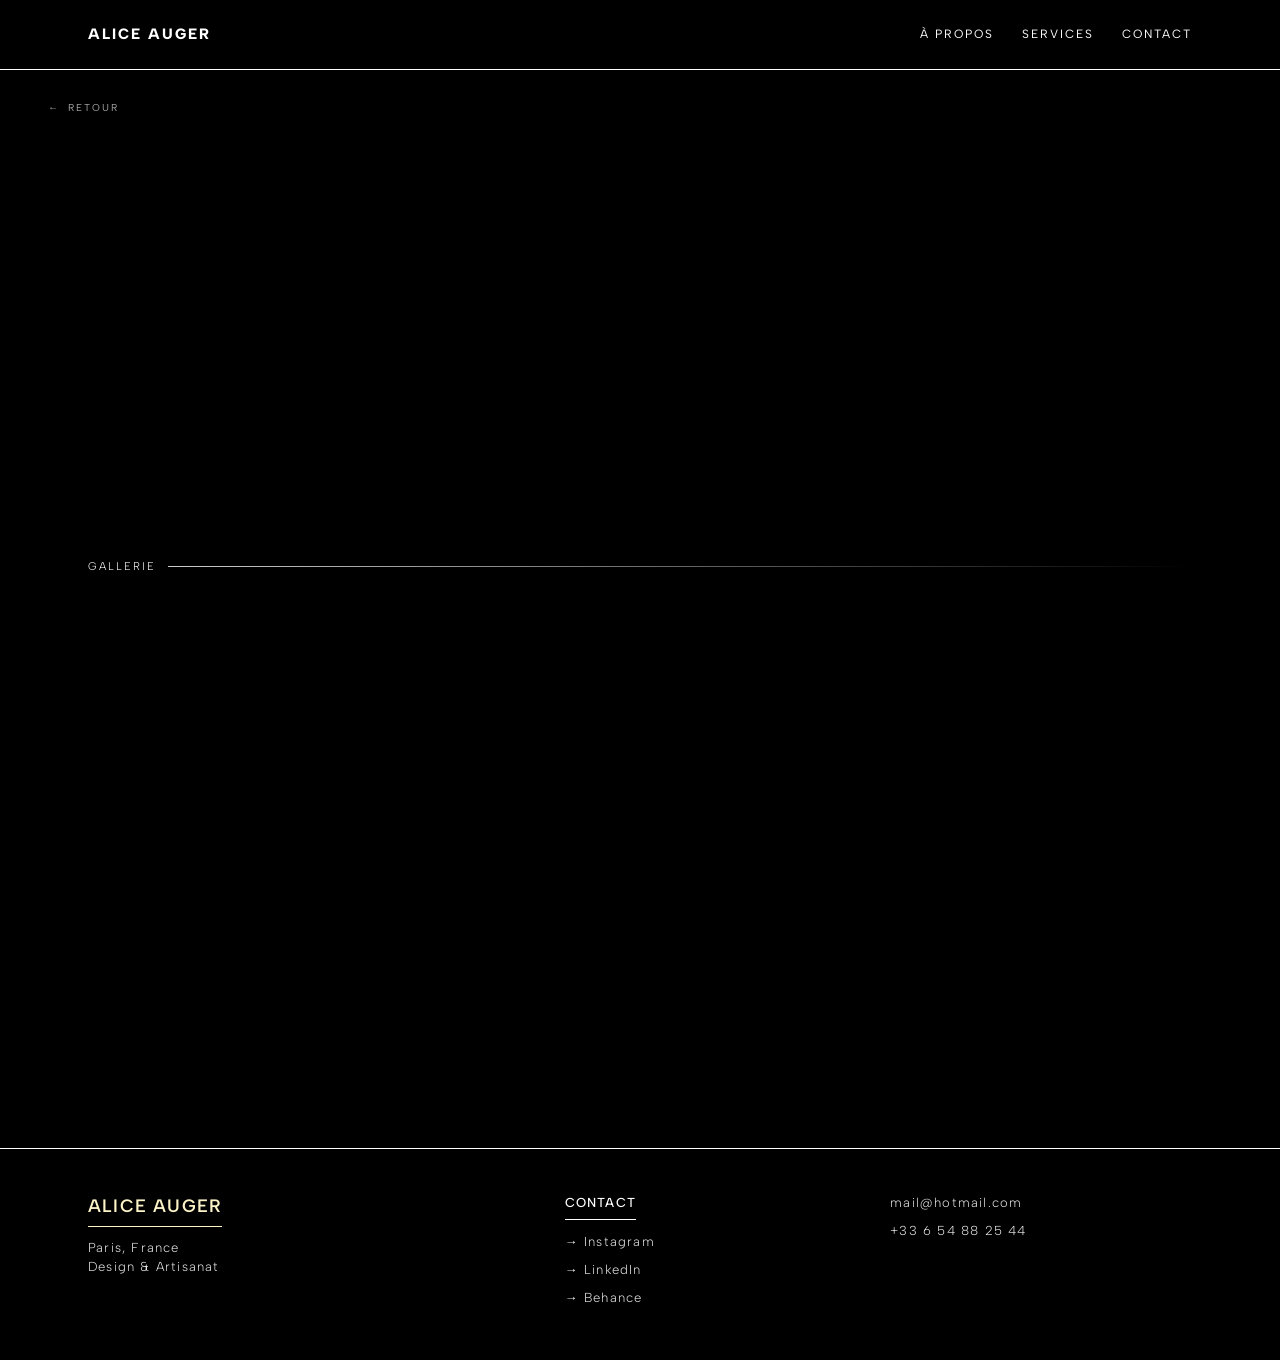
==== projets.html @ 3540645a "Add files via upload" ====
<!DOCTYPE html>
<html lang="fr">

<head>
    <meta charset="UTF-8">
    <meta name="viewport" content="width=device-width, initial-scale=1.0">
    <title>Projets | Alice Augerr</title>
    <link rel="stylesheet" href="css/style.css">
    <link rel="stylesheet" href="css/projets.css">



</head>

<body>
    <div class="progress-bar"></div>
    <header>
        <div class="logo">
            <div class="reveal-mask">
                <a href="index.html">
                    <div class="reveal-logo">ALICE AUGER</div>
                </a>
            </div>
        </div>

        <input type="checkbox" id="burger-check">
        <label for="burger-check" class="hamburger">
            <span class="bar"></span>
            <span class="bar"></span>
            <span class="bar"></span>
        </label>

        <nav>
                 <a href="apropos.html">À PROPOS</a>
            <a href="services.html">SERVICES</a>
            <a href="contact.html">CONTACT</a>
        </nav>
    </header>

    <main>
<a href="javascript:history.back()" id="back-button" class="back-btn">
    <span class="arrow">←</span> RETOUR
</a>
        <section class="hero project-hero">
            <div class="project-title-area">
                <div class="project-title">
                    <div class="reveal-mask">
                        <div class="category projet-category reveal-text">
                        </div>
                    </div>
                    <div class="reveal-mask">
                        <div class="project-name name-project reveal-text">

                        </div>
                    </div>
                </div>

                <div class="project-details reveal-mask reveal-right">

                </div>     <div class="description-text">
                <div class="reveal-mask">
                    <p class="reveal-text"></p>
                </div>
            </div> 
       
            </div>
              <div class="next-label">
                <span class="txt-label">GALLERIE</span>
                <div class="divider-line"></div>
            </div>
        </section>
        <section class="project-gallery">
            <div class="project-grid">

            </div>

        </section>

        <section class="project-footer-nav">
            <div class="category-index">
                <span class="explore-label">EXPLORER</span>
                <div class="index-links">
                    <a href="index.html?filter=all#portfolio">TOUS</a>
                    <a href="index.html?filter=graphisme#portfolio">GRAPHISME</a>
                    <a href="index.html?filter=artisanat#portfolio">ARTISANAT</a>
                </div>
            </div>

     <a href="#" class="next-project-link">
    <div class="next-content-wrapper">
        <div class="meta-container">
            <span class="meta-next">PROJET SUIVANT</span>
            <svg class="indicator-arrow-right" viewBox="0 0 24 24" width="14" height="14">
                <line x1="5" y1="12" x2="19" y2="12"></line>
                <polyline points="12 5 19 12 12 19"></polyline>
            </svg>
        </div>
        <h2 class="next-title">CHARGEMENT...</h2>
    </div>

    <div class="next-image-container">
        <img src="" alt="Next Preview" class="next-preview-img">
    </div>
</a>
        </section>
    </main>
    <footer>
        <div class="footer-wrap">
            <div class="f-col">
                <div class="f-logo">ALICE AUGER</div>
                <p class="f-sub">Paris, France<br>Design & Artisanat</p>
            </div>
            <div class="f-col ">
                <h1 class="f-title">CONTACT</h1>
                <a href="#">→ Instagram</a>
                <a href="#">→ LinkedIn</a>
                <a href="#">→ Behance</a>
            </div>
            <div class="f-col1">
                <p>mail@hotmail.com</p>
                <p>+33 6 54 88 25 44</p>

            </div>
        </div>
    </footer>
    <script src="js/data.js"></script>
    <script src="js/projet-manager.js"></script>
    <script src="js/script.js"></script>
</body>

</html>
---- css/style.css ----
/* ==========================================================================
   --------------- POLICES-------------
   ========================================================================== */
@font-face {
    font-family: 'Albert Sans';
    src: url('../font/AlbertSans-VariableFont_wght.ttf') format('truetype');
    font-weight: 100 900;
    font-style: normal;
    font-display: swap
}

@font-face {
    font-family: 'Albert Sans';
    src: url('../font/AlbertSans-Italic-VariableFont_wght.ttf') format('truetype');
    font-weight: 100 900;
    font-style: italic;
    font-display: swap
}

@font-face {
    font-family: 'Cormorant Garamond';
    src: url('../font/CormorantGaramond-VariableFont_wght.ttf') format('truetype');
    font-weight: 100 900;
    font-style: normal;
    font-display: swap
}

@font-face {
    font-family: 'Cormorant Garamond';
    src: url('../font/CormorantGaramond-Italic-VariableFont_wght.ttf') format('truetype');
    font-weight: 100 900;
    font-style: italic;
    font-display: swap
}

/* ==========================================================================
   --------------- VARIABLES ------------- 
   ========================================================================== */
:root {
    --bg-color: #0a0a0a;
    --black: #000000;
    --white: #FFFFFF;
    --text-color: #FCF4C7;
    --hover-color: #868686;
    --border-color: rgba(255, 255, 255, 1);

    --line: linear-gradient(to right, rgba(255, 255, 255, 0.8), transparent);
    --line1: linear-gradient(to left, rgba(0, 0, 0, 0.8), transparent);
    --line2: linear-gradient(to bottom, rgba(255, 255, 255, 0.8), transparent);

    --font-serif: 'Cormorant Garamond';
    --font-sans: 'Albert Sans';

    --pad-sm: 22px;
    --pad-md: 48px;
    --pad-lg: 88px;
    --container: 1200px;

    --fs-h1: clamp(2.4rem, 7vw, 5.6rem);
    --fs-h2: clamp(1.05rem, 1.6vw, 1.25rem);
    --fs-body: clamp(0.95rem, 0.9vw, 1.05rem);
    --fs-meta: clamp(0.75rem, 0.7vw, 0.9rem);
    --proj-h1: clamp(3rem, 6vw, 4.6rem);
    --proj-meta: clamp(0.6rem, 1vw, 0.8rem);
}

/* ==========================================================================
   --------------- STRUCTURE (BASE MOBILE-FIRST) ------------- 
   ========================================================================== */
* {
    margin: 0;
    padding: 0;
    box-sizing: border-box;
}

html {
    scroll-behavior: smooth;
    -webkit-text-size-adjust: 100%;

}

body {
    background-color: var(--black);
    color: var(--white);
    font-family: var(--font-sans);
    font-size: var(--fs-body);
    line-height: 1.55;
    overflow-x: hidden;
}

a,
button {
    text-decoration: none;
    background: none;
    border: none;
    color: inherit;
    font: inherit;
}

img,
picture,
video {
    display: block;
    max-width: 100%;
}

.progress-bar {
    position: fixed;
    top: 70px;
    left: 0;
    width: 0%;
    height: 4px;
    background-color: var(--text-color);
    opacity: 0.9;
    z-index: 9999;
}

.container {
    max-width: var(--container);
    margin-inline: auto;
}

.page-pad {
    padding-inline: var(--pad-sm);
}

@media (min-width: 768px) {
    .page-pad {
        padding-inline: var(--pad-md);
    }
}

@media (min-width: 1280px) {
    .page-pad {
        padding-inline: var(--pad-lg);
    }
}

/* ==========================================================================
   --------------- 0. SECTION HEADER (MOBILE-FIRST) ------------- 
   ========================================================================== */
header {
    position: fixed;
    top: 0;
    width: 100%;
    height: 70px;
    padding: 0 var(--pad-sm);
    display: flex;
    justify-content: space-between;
    align-items: center;
    border-bottom: 1px solid white;
    z-index: 1000;
    background: var(--black);
}

.logo {
    font-weight: 800;
    font-size: 15px;
    letter-spacing: 2px;
}

.reveal-logo {
    display: inline-block;
    opacity: 0;
    transform: translateY(-8px);

    animation: revealLogo 1s cubic-bezier(0.25, 1, 0.5, 1) forwards;
    animation-delay: 0.2s;

    will-change: transform, opacity;
}

@keyframes revealLogo {
    from {
        opacity: 0;
        transform: translateY(-8px);
    }

    to {
        opacity: 1;
        transform: translateY(0);
    }
}

/* Style de base de la Navigation : Écran Mobile */
header nav {
    position: fixed;
    top: 0;
    left: 0;
    width: 100%;
    height: 70px;
    background: var(--black);

    display: flex;
    align-items: center;
    justify-content: flex-end;

    padding-right: 70px;
    gap: 20px;

    clip-path: ellipse(0% 150% at 100% 50%);
    overflow: hidden;

    transition: clip-path 0.8s cubic-bezier(0.65, 0, 0.35, 1);

    z-index: 1050;
    pointer-events: none;
}

header nav a {
    color: var(--white);
    text-decoration: none;
    font-size: 10px;
    letter-spacing: 1px;
    font-weight: 400;
    margin-left: 0;
    padding-right: 10px;
    display: inline-block;
    opacity: 0;
    will-change: transform, opacity;
    transform: translateY(-8px);
    animation: revealNAV 1s cubic-bezier(0.25, 1, 0.5, 1) forwards;
    animation-delay: 0.2s;
}

header nav a:nth-child(1) {
    animation-delay: 0.4s;
}

header nav a:nth-child(2) {
    animation-delay: 0.5s;
}

header nav a:nth-child(3) {
    animation-delay: 0.6s;
}

@keyframes revealNAV {
    from {
        opacity: 0;
        transform: translateY(-8px);
    }

    to {
        opacity: 1;
        transform: translateY(0);
    }
}

nav a:hover {
    color: var(--text-color);
    font-weight: 600;
}

/* Menu Burger Mobile obligatoire */
#burger-check,
.hamburger {
    display: none;
}

.hamburger {
    display: flex;
    flex-direction: column;
    justify-content: space-between;
    width: 24px;
    height: 13px;
    cursor: pointer;
    z-index: 1100;
    position: relative;
}

.bar {
    width: 100%;
    height: 1px;
    background-color: var(--white);
    transition: all 0.4s ease;
}

#burger-check:checked~nav {
    clip-path: ellipse(150% 150% at 100% 50%);
    pointer-events: auto;
}

#burger-check:checked~.hamburger .bar:nth-child(1) {
    transform: translateY(8px) rotate(45deg);
}

#burger-check:checked~.hamburger .bar:nth-child(2) {
    opacity: 0;
}

#burger-check:checked~.hamburger .bar:nth-child(3) {
    transform: translateY(-9px) rotate(-45deg);
}

/* --- ADAPTATION DESKTOP POUR LE HEADER --- */
@media (min-width: 768px) {
    header {
        padding: 0 var(--pad-md);
    }

    .hamburger,
    #burger-check {
        display: none !important;
    }

    header nav {
        position: static;
        width: auto;
        height: auto;
        background: transparent;
        display: flex;
        padding-right: 0;
        gap: 0;
        clip-path: none;
        pointer-events: auto;
    }

    header nav a {
        font-size: 12px;
        margin-left: 28px;
        letter-spacing: 2px;
        padding-right: 0;
        transform: none;

    }
}

@media (min-width: 1024px) {
    nav a {
        margin-left: 45px;
    }
}

@media (min-width: 1280px) {
    header {
        padding: 0 var(--pad-lg);
    }
}

/* ==========================================================================
   --------------- 1. SECTION HERO ------------- 
   ========================================================================== */
.reveal-mask {
    overflow: hidden;
    display: block;
}

.reveal-text {
    display: inline-block;
    opacity: 0;
    transform: translateX(44px);
    animation: revealUp 1.9s cubic-bezier(0.25, 1, 0.5, 1) forwards;
    will-change: transform, opacity;
}

@keyframes revealUp {
    0% {
        opacity: 0;
        transform: translateX(44px);
    }

    100% {
        opacity: 1;
        transform: translateX(0);
    }
}


.hero {
    padding: 120px var(--pad-sm) 48px;
}


h1.hero-title .reveal-text {
    font-family: var(--font-sans);
    font-size: var(--fs-h1);
    line-height: 0.95;
    letter-spacing: -0.02em;
    font-weight: 600;
    text-transform: uppercase;
    color: var(--text-color);
    font-style: normal;
}

.hero-title span {
    font-family: var(--font-serif);
    font-style: italic;
}

.hero-details {
    display: grid;
    grid-template-columns: 1fr;
    gap: 32px;
    margin-top: 72px;
    margin-bottom: 72px;
}

.hero-col-right {
    position: relative;
}

.hero-col-right p {
    position: relative;
    padding-left: 16px;
    width: 100%;
    font-size: var(--fs-h2);
    letter-spacing: 0.02em;
    color: rgba(255, 255, 255, 0.8);
    font-style: italic;
    font-weight: 400;
    line-height: 1.55;
    letter-spacing: 0, 2px;
    font-family: var(--font-serif);
    margin-bottom: 0;
}

.divider-line {
    width: 0;
    height: 1px;
    background: var(--line);

    animation: extendLine 1.8s cubic-bezier(0.25, 1, 0.5, 1) forwards;
    animation-delay: 0.15s;

    will-change: width;
}

@keyframes extendLine {
    to {
        width: 100%;
    }
}

.divider-line2 {
    content: "";
    position: absolute;
    left: 0;
    top: 0;

    width: 1px;
    height: 0;

    background: var(--line2);

    animation: extendVertical 1.8s cubic-bezier(0.25, 1, 0.5, 1) forwards;
    animation-delay: 0.3s;

    will-change: height;

    z-index: 5;
}

@keyframes extendVertical {
    to {
        height: 100%;
    }
}

.next-label {
    display: flex;
    align-items: center;
    gap: 12px;
}

.txt-label {
    font-family: var(--font-sans);
    font-size: clamp(0.6rem, 1.2vw, 0.7rem);
    font-weight: 300;
    letter-spacing: 2px;
    color: var(--white);
    white-space: nowrap;
    text-transform: uppercase;
}

/* --- ADAPTATION DESKTOP POUR HERO --- */
@media (min-width: 768px) {
    .hero {
        padding: 140px var(--pad-md) 60px;
    }

    .hero-details {
        grid-template-columns: 1.2fr 0.8fr;
        margin-top: 96px;
        margin-bottom: 96px;
    }
}

@media (min-width: 1280px) {
    .hero {
        padding: 160px var(--pad-lg) 72px;
    }

    .hero-details {
        margin-top: 120px;
        margin-bottom: 120px;
    }
}

/* ==========================================================================
   --------------- 2. SECTION GALLERY ------------- 
   ========================================================================== */
.gallery {
    padding: 0 var(--pad-sm);
    margin-bottom: 120px;
    max-width: 1600px;
    margin-inline: auto;
}

.filter-nav {
    opacity: 0;
    transform: translateY(10px);

    transition:
        opacity 0.8s cubic-bezier(0.25, 1, 0.5, 1),
        transform 0.8s cubic-bezier(0.25, 1, 0.5, 1);
    margin-bottom: 32px;
    display: flex;
    flex-wrap: wrap;
    gap: 24px;
}

.filter-nav.is-visible {
    opacity: 1;
    transform: translateY(0);
}

.filter-btn {
    color: var(--white);
    font-family: var(--font-sans);
    font-size: 12px;
    opacity: 0.55;
    transition: 0.2s;
    cursor: pointer;
    text-transform: uppercase;
    letter-spacing: 2px;
}

.filter-btn:hover {
    opacity: 1;
    color: var(--text-color);
}

.filter-btn.active {
    opacity: 1;
    border-bottom: 1px solid var(--text-color);
    color: var(--text-color);
    padding-bottom: 2px;
}

.grid-layout {
    display: block; /* Supprime le grid-template qui bloquait tout */
    column-count: 1; /* 1 colonne par défaut sur mobile */
    column-gap: 20px; /* Espace horizontal entre vos colonnes */
    width: 100%;
}

.grid-item {
    position: relative;
    overflow: hidden;
    width: 100%;
    cursor: pointer;
    break-inside: avoid;
    opacity: 0;
    transform: translateY(12px);
margin-bottom: 20px; /* Espace vertical entre les cartes projets */
    transition:
        opacity 0.9s cubic-bezier(0.25, 1, 0.5, 1),
        transform 0.9s cubic-bezier(0.25, 1, 0.5, 1);
    display: block;

}
/* Par défaut sur mobile, on peut garder un aspect assez homogène pour la lisibilité */
.grid-item.tall img {
    aspect-ratio: 4 / 5;
}
.grid-item.portrait img {
    aspect-ratio: 4 / 5;
}
.grid-item.square img {
    aspect-ratio: 1 / 1;
}
.grid-item.wide img {
    aspect-ratio: 16 / 10; /* Un peu plus horizontal */
}

.grid-item img {
width: 100%;
    height: 100%; /* Important : pour remplir le container du ratio */
    object-fit: cover; /* Recadre proprement sans déformer l'image */
    display: block;
    transition: transform 0.8s cubic-bezier(0.22, 1, 0.36, 1),
        filter 0.8s cubic-bezier(0.22, 1, 0.36, 1);
}

.grid-item a {
    display: block;
    width: 100%;
    height: auto;

}

/* --- ADAPTATION DESKTOP POUR LA GALERIE --- */
@media (min-width: 768px) {
    .gallery {
        padding: 0 var(--pad-lg);
    }

    /* On utilise un système à deux colonnes équilibrées au lieu de l'auto-fit instable */
    .grid-layout {
        column-count: 2;
        /* Passage automatique à 2 colonnes asymétriques */
        gap: 17px;
    }

.grid-item {
        margin-bottom: 17px; /* Aligne l'espace vertical avec le column-gap */
    }

/* Format ultra élancé (comme les visuels de votre page projet) */
    .grid-item.tall img {
        aspect-ratio: 6 / 9; 
    }

    /* Portrait classique et élégant */
    .grid-item.portrait img {
        aspect-ratio: 4 / 5;
    }

    /* Bloc carré stable */
    .grid-item.square img {
        aspect-ratio: 1 / 1;
    }

    /* Bloc panoramique horizontal qui va forcer le projet suivant à remonter très haut */
    .grid-item.wide img {
        aspect-ratio:4 / 3;
    }
}

@media (min-width: 1024px) {
    .grid-layout {
        column-gap: 20px;
    }

    .grid-item {
        margin-bottom: 20px;
    }

    .gallery {
        padding: 0 var(--pad-lg);
    }

}

@media (min-width: 1280px) {}

.grid-item.is-visible {
    opacity: 1 !important;
    transform: translateY(0) !important;
    pointer-events: auto;
}

.grid-item.filtering-out {
    display: none !important;
}

.grid-item.hidden {
    display: none;
}

.grid-item:nth-child(1) {
    transition-delay: 0.1s;
}

.grid-item:nth-child(2) {
    transition-delay: 0.15s;
}

.grid-item:nth-child(3) {
    transition-delay: 0.2s;
}

/* ==========================================================================
   PERFECTIONNEMENT DE L'OVERLAY DE LA GALERIE D'ACCUEIL
   ========================================================================== */
.item-overlay {
    position: absolute;
    inset: 0;
    opacity: 0;
    /* Caché par défaut */
    background: radial-gradient(ellipse at center, rgba(0, 0, 0, 0) 50%, rgba(0, 0, 0, 0.6) 100%);
    display: flex;
    flex-direction: column;
    justify-content: space-between;
    padding: 30px;
    /* Transition pour l'apparition en fondu */
    transition: opacity 0.5s ease;
    z-index: 2;
}

.divider-line3 {
    background: var(--line);
    width: 24px;
    height: 1px;
}

.category {
    font-size: 10px;
    font-family: var(--font-sans);
    letter-spacing: 1px;
    font-weight: 520;
    text-transform: uppercase;
    display: flex;
    align-items: center;
    gap: 8px;
color: var(--white);}

.project-name {
    font-family: var(--font-sans);
    font-size: clamp(1.2rem, 2vw, 1.8rem);
    font-weight: 590;
    text-transform: uppercase;
    letter-spacing: 1px;
    color: var(--white);
    margin-bottom: 4px;
}

.project-date {
    font-family: var(--font-sans); /* Passage en Sans-Serif pour le mobile */
    font-style: italic;
    font-weight: 300;
    font-size: 10px; /* Légèrement réhaussé pour le mobile */
    letter-spacing: 1.5px;
    text-transform: uppercase; /* Donne un côté plus propre et moderne */
    color: rgba(255, 255, 255, 0.637); /* Un blanc semi-transparent beaucoup plus lumineux que le gris actuel */
    display: block;
    margin-top: 2px;
}

/* Effets au survol exclusifs aux ordinateurs */
@media (hover: hover) and (min-width: 1025px) {
    .grid-item img {
        transition: transform 0.8s cubic-bezier(0.25, 1, 0.5, 1), filter 0.8s ease;
    }

    .grid-item:hover img {
        transform: scale(1.03);
    }

    .grid-item:hover .item-overlay {
        opacity: 1;
    }
}

/* Sécurité et lisibilité automatique pour les écrans tactiles & mobiles */
@media (max-width: 1024px), (hover: none) {
    .item-overlay {
        opacity: 1; /* Reste visible en permanence sur smartphone pour éviter de perdre l'info */
        background: linear-gradient(to top, rgba(0, 0, 0, 0.8) 0%, rgba(0, 0, 0, 0) 70%);
        padding: 20px;
    }
    .project-name {
        font-size: 1.1rem;
    }
}

/* ==========================================================================
   --------------- 3. SECTION FOOTER ------------- 
   ========================================================================== */
footer {
    border-top: 1px solid white;
    padding: 16px var(--pad-sm);
}

.footer-wrap {
    display: grid;
    grid-template-columns: 1fr;
    gap: 24px;
    padding: 20px 0;
    letter-spacing: 1.2px;
}

.f-logo {
    font-size: 18px;
    font-weight: 600;
    margin-bottom: 12px;
    width: fit-content;
    color: var(--text-color);
    border-bottom: 1px solid var(--text-color);
    padding-bottom: 6px;
}

.f-col a {
    color: white;
    text-decoration: none;
    transition: 0.3s;
}

.f-col1 {
    margin-top: 0;
    margin-bottom: 0;
}

.f-sub {
    line-height: 1.4;
}

.f-title {
    font-size: 13px;
    font-weight: 500;
    margin-bottom: 12px;
    width: fit-content;
    color: var(--white);
    border-bottom: 1px solid var(--white);
    padding-bottom: 6px;
}

.footer-wrap a,
.footer-wrap p {
    color: var(--white);
    text-decoration: none;
    font-size: 13px;
    margin-bottom: 8px;
    display: block;
    font-weight: 300;
    opacity: 0.9;
}

/* --- ADAPTATION DESKTOP POUR LE FOOTER --- */
@media (min-width: 768px) {
    footer {
        padding: 20px var(--pad-md);
    }

    .footer-wrap {
        grid-template-columns: 1.5fr 1fr 1fr;
    }
}

@media (min-width: 1280px) {
    footer {
        padding: 24px var(--pad-lg);
    }
}

@media (hover: hover) {
    .f-col a:hover {
        opacity: 0.7;
        transform: translateX(2px);
    }
}

/* ==========================================================================
   --------------- LOGIQUE TAXTILE / NO-HOVER ------------- 
   ========================================================================== */
@media (hover: none) {

    .grid-item:hover img,
    .project-item:hover img {
        transform: none !important;
        opacity: 1 !important;
        filter: none !important;
    }

    .grid-item .item-overlay {
        opacity: 1 !important;
    }

    .next-project-link:hover .next-image-container {
        transform: translate(-50%, -50%) translateX(0) !important;
        opacity: 1 !important;
    }
}
---- css/projets.css ----
/* ==========================================================================
   PROJET-PAGE.CSS — VERSION MOBILE-FIRST
   Cohérent avec styles.css
   ========================================================================== */

/* ==========================================================================
   1. SECTION HERO PROJET
   ========================================================================== */

.project-hero {
    padding: 120px var(--pad-sm) 48px;
}

.project-title-area {
    display: block;
    /* Mobile : tout empilé verticalement */
    width: 100%;
}

.name-project {
    font-family: var(--font-sans);
    font-size: clamp(2rem, 10vw, 5rem);
    line-height: 0.9;
    letter-spacing: 0.01em;
    font-weight: 600;
    text-transform: uppercase;
    color: var(--text-color);
    margin-bottom: 1.5rem;
    white-space: pre-line;
}

.project-details {
    display: flex;
    flex-direction: column;
    gap: 8px;
    padding-left: 0;
    margin-top: 24px;
}

.reveal-right {
    opacity: 0;
    transform: translateX(100px);
    transition: opacity 1.5s cubic-bezier(0.16, 1, 0.3, 1),
        transform 1.5s cubic-bezier(0.16, 1, 0.3, 1);
    transition-delay: 0.2s;
    /* Délai léger pour laisser le titre apparaître avant */
}

/* État activé par le JS au scroll */
.reveal-right.is-visible {
    opacity: 1;
    transform: translateX(0);
}


.meta-label {
    font-family: var(--font-sans);
    font-size: var(--fs-meta);
    color: #666;
    font-weight: 600;
    text-transform: uppercase;
    letter-spacing: 2px;
}

.meta-value {
    font-family: var(--font-sans);
    font-weight: 300;
    font-size: clamp(0.7rem, 2vw, 0.95rem);
    text-transform: uppercase;
    letter-spacing: 1px;
    margin-bottom: 20px;
}

.description-text {
    width: 80%;
    font-family: var(--font-serif);
    font-style: italic;
    font-size: var(--fs-h2);
    letter-spacing: 1px;
    line-height: 1.40;
    margin-top: 32px;
    margin-bottom: 48px;

}

.description-text p {
    white-space: pre-line;
    font-weight: 350;
    letter-spacing: 1px;
}

/* ==========================================================================
   2. SECTION GALLERY PROJET
   ========================================================================== */



.project-grid {
    padding: 0 var(--pad-sm);
    display: flex;
    flex-direction: column;
    /* Mobile : une seule colonne */
    gap: 12px;
    width: 100%;


}

.project-item {
    width: 100%;
    overflow: hidden;
    background: #121212;
    position: relative;
}

.project-item img,
.project-item video {
    width: 100%;
    height: 100%;
    object-fit: cover;
    display: block;
}

/* Ratios adaptés au mobile */
.project-item.story,
.project-item.portrait,
.project-item.tall {
    aspect-ratio: 4 / 5;
}

.project-item.square {
    aspect-ratio: 1 / 1;
}

.project-item.landscape {
    aspect-ratio: auto;

}


/* Animation reveal */
.project-grid .reveal-mask {
    opacity: 0;
    transform: translateY(40px);
    transition: all 1s cubic-bezier(0.16, 1, 0.3, 1);
}

.project-grid .reveal-mask.is-visible {
    opacity: 1;
    transform: translateY(0);
}

/* ==========================================================================
   3. BOUTON RETOUR
   ========================================================================== */

.back-btn {
    position: absolute;
    top: 90px;
    left: var(--pad-sm);
    z-index: 100;
    text-decoration: none;
    font-family: var(--font-sans);
    font-size: 10px;
    letter-spacing: 2px;
    color: #a7a6a6;
    display: flex;
    align-items: center;
    gap: 8px;
    transition: opacity 0.3s ease, transform 0.3s ease;
}

/* ==========================================================================
   4. NAVIGATION FIN DE PAGE
   ========================================================================== */

.project-footer-nav {
    padding: 10px var(--pad-sm);
    border-top: 1px solid rgba(255, 255, 255, 0.3);
    margin-top: 48px;
    opacity: 0;
    transform: translateY(40px);
    transition: all 1s cubic-bezier(0.16, 1, 0.3, 1);
}

.project-footer-nav.is-visible {
    opacity: 1;
    transform: translateY(0);
}

.category-index {
    display: flex;
    justify-content: flex-end;
    /* Mobile : liens alignés à droite */
    align-items: center;
    padding: 20px 0;
    width: 100%;
}

.explore-label {
    display: none;
    /* Caché sur mobile */
}

.index-links {
    display: flex;
    gap: 20px;
}

.index-links a {
    color: var(--white);
    font-family: var(--font-sans);
    font-size: 10px;
    letter-spacing: 1px;
    opacity: 0.4;
    font-weight: 400;
    text-transform: uppercase;
    transition: 0.3s;
}

.index-links a:hover {
    color: var(--text-color);
    opacity: 1;
}

.index-links a.active {
    opacity: 1;
    border-bottom: 1px solid var(--text-color);
    color: var(--text-color);
    padding-bottom: 2px;
}

/* ==========================================================================
   5. LIEN PROJET SUIVANT — CENTRAGE INTÉGRAL SÉCURISÉ (Option 2 Silhouette)
   ========================================================================== */

.next-project-link {
    display: flex !important;
    align-items: center !important;
    justify-content: center !important; /* Force le centrage horizontal du texte */
    position: relative !important;
    width: 100% !important;
height: auto !important; /* Laisse le padding gérer la hauteur */
    padding: 60px 0 !important; /* Crée l'espace entre le contenu et les lignes haute/basse */
    margin: 40px auto  !important;
    cursor: pointer !important;
    overflow: hidden !important;
    text-decoration: none !important;
    border-top: 1px solid rgba(255, 255, 255, 0.08) !important;
    border-bottom: 1px solid rgba(255, 255, 255, 0.08) !important;
    background: #000000 !important;
    
    /* Animation d'apparition fluide au scroll */
    opacity: 0;
    transform: translateY(40px);
    transition: border-color 1.2s cubic-bezier(0.25, 1, 0.5, 1),
                opacity 1.2s cubic-bezier(0.16, 1, 0.3, 1),
                transform 1.2s cubic-bezier(0.16, 1, 0.3, 1);
}

.next-project-link.is-visible {
    opacity: 1;
    transform: translateY(0);
}

/* Conteneur de texte : Flexbox centré au milieu de la boîte */
.next-content-wrapper {
    position: relative !important;
    top: auto !important;
    left: auto !important;
    transform: none !important; 
    z-index: 10 !important;
    text-align: center !important;
    pointer-events: none !important;
    display: flex !important;
    flex-direction: column !important;
    align-items: center !important;
    justify-content: center !important;
    width: auto !important;
}

/* Zone supérieure avec l'étiquette et la flèche */
.meta-container {
    display: flex !important;
    align-items: center !important;
    justify-content: center !important;
    gap: 0px; 
    height: 14px !important;
    margin-bottom: 14px !important;
    transition: gap 0.8s cubic-bezier(0.25, 1, 0.5, 1) !important;
}

.meta-next {
    font-family: var(--font-sans) !important;
    font-size: 9px !important;
    letter-spacing: 5px !important;
    color: #666 !important;
    text-transform: uppercase !important;
    line-height: 14px !important;
    margin-bottom: 0 !important;
    transition: color 0.8s cubic-bezier(0.25, 1, 0.5, 1) !important;
}

/* La flèche fine en SVG */
.indicator-arrow-right {
    stroke: #666 !important;
    fill: none !important;
    stroke-width: 1.2 !important;
    transform: translateX(-6px) !important;
    opacity: 0 !important;
    transition: transform 0.8s cubic-bezier(0.25, 1, 0.5, 1), 
                opacity 0.6s ease, 
                stroke 0.8s ease !important;
}

.next-title {
    font-family: var(--font-sans) !important;
    font-size: clamp(1.3rem, 3vw, 2.2rem) !important;
    font-weight: 400 !important; /* Légèrement plus épais pour mieux apprécier la découpe de l'image */
    text-transform: uppercase !important;
    color: rgba(255, 255, 255, 0.85) !important;
    margin: 0 !important;
    letter-spacing: 2px !important;
    /* Ajout des transitions pour l'effet pochoir */
    transition: background 0.6s ease, 
                color 0.6s ease, 
                letter-spacing 1.2s cubic-bezier(0.25, 1, 0.5, 1) !important;
}

/* CADRE DE L'IMAGE : Parfaitement superposé et centré */
.next-image-container {
    position: absolute !important;
    top: 50% !important;
    left: 50% !important;
    transform: translate(-50%, -50%) scale(0.97) !important; 
    width: 100% !important; 
max-width: 500px !important; /* Limite la largeur maximale pour garder l'esprit "boîte" élégant */
    height: 180px !important; /* Hauteur augmentée */
    z-index: 1 !important;
    overflow: hidden !important;
    opacity: 0 !important; 
    mask-image: none !important;
    -webkit-mask-image: none !important;
    transition: opacity 1s cubic-bezier(0.25, 1, 0.5, 1), 
                transform 1s cubic-bezier(0.25, 1, 0.5, 1) !important;
}

.next-image-container img {
    width: 100% !important;
    height: 100% !important;
    object-fit: cover !important;
    display: block !important;
    object-position: center !important;
    filter: brightness(45%) grayscale(10%) !important;
    transition: transform 1.6s cubic-bezier(0.25, 1, 0.5, 1),
                filter 1.6s cubic-bezier(0.25, 1, 0.5, 1) !important;
}

/* ==========================================================================
   6. RESPONSIVE — TABLETTE (768px+)
   ========================================================================== */

@media (min-width: 768px) {
    .project-hero {
        padding: 140px var(--pad-md) 60px;
    }

    .project-grid {
        padding: 0 var(--pad-md);
        column-count: 2;
        gap: 12px;
        display: block;
        /* Nécessaire pour column-count */
        width: 100%;
    }

    .project-item {
        break-inside: avoid;
        margin-bottom: 12px;
    }

    /* On restaure les vrais ratios sur tablette+ */
    .project-item.story {
        aspect-ratio: 9 / 16;
    }

    .project-item.portrait {
        aspect-ratio: 3 / 4;
    }

    .project-item.landscape {
        aspect-ratio: auto;
    }

    .back-btn {
        left: var(--pad-md);
        top: 100px;
    }

    .project-footer-nav {
        padding: 10px var(--pad-md);
    }

    .category-index {
        justify-content: space-between;
        padding: 30px 0;
    }

    .explore-label {
        display: block;
        font-size: 10px;
        letter-spacing: 3px;
        opacity: 0.5;
        font-weight: 600;
    }

    .index-links {
        gap: 40px;
    }

    .index-links a {
        font-size: 12px;
        letter-spacing: 2px;
    }

   .next-content-wrapper {
  left: auto !important; /* Correction pour laisser le centrage flex total */
    }
    /* AJOUT : On agrandit le conteneur parent pour matcher l'image sur desktop */
.next-project-link {
        width: 100% !important;  
        padding: 90px 0 !important; /* Augmente l'espace haut/bas sur grand écran */
    }
    
}

/* ==========================================================================
   7. RESPONSIVE — DESKTOP (1024px+)
   ========================================================================== */

@media (min-width: 1024px) {
    .project-title-area {
        display: grid;
        grid-template-columns: 1.4fr 0.6fr;
        grid-template-rows: auto auto;
        gap: 40px;
        align-items: start;
    }

    .project-gallery {
        padding: 0 var(--pad-lg);

    }

    .project-item {
        break-inside: avoid;
        margin-bottom: 20px;
    }

    .project-grid {
        gap: 20px;
    }

    .project-title {
        grid-column: 1;
        grid-row: 1;
    }

    .project-details {
        grid-column: 2;
        grid-row: 1 / 3;
        /* s'étend sur les deux lignes */
        padding-left: 30px;
        margin-top: 0;
    }

    /* Sortir description-text de hero et le mettre dans la grille */
    .description-text {
        grid-column: 1;
        grid-row: 2;
        width: 100%;
        margin-top: 0;
        margin-bottom: 48px;
    }

    .next-content-wrapper {
  left: auto !important; /* Correction pour laisser le centrage flex total */
    }
    /* AJOUT : On agrandit le conteneur parent pour matcher l'image sur desktop */
.next-project-link {
        width: 100% !important;  
        padding: 90px 0 !important; /* Augmente l'espace haut/bas sur grand écran */
    }
    
    .next-image-container {
        max-width: 600px !important; /* Image encore plus grande sur ordinateur */
        height: 210px !important;
    }
}


/* ==========================================================================
   8. RESPONSIVE — GRAND ÉCRAN (1280px+)
   ========================================================================== */

@media (min-width: 1280px) {
    .project-hero {
        padding: 180px var(--pad-lg) 80px;
    }

    .description-text {
        margin-top: 94px;
        /* était 160px */

    }
}

/* ==========================================================================
   9. EFFETS HOVER — ORDINATEURS (Doux, Cinématique et Progressif)
   ========================================================================== */
@media (hover: hover) and (min-width: 1024px) {
    .next-project-link {
        border-color: rgba(255, 255, 255, 0.18) !important;
    
    }

    /* Révèle doucement la boîte d'image à 50% d'opacité globale */
    .next-project-link:hover .next-image-container {
        opacity: 0.5 !important; 
        transform: translate(-50%, -50%) scale(1) !important;
        
    }

    .next-project-link:hover .meta-container {
        gap: 8px !important;
    }

    .next-project-link:hover .meta-next {
        color: var(--white) !important;
    }

    .next-project-link:hover .indicator-arrow-right {
        opacity: 1 !important;
        transform: translateX(0) !important;
        stroke: var(--white) !important;
    }
.next-project-link:hover .next-image-container {
        opacity: 0.5 !important; 
        transform: translate(-50%, -50%) scale(0.92) !important; 
    }
    .next-project-link:hover .next-title {
            color: var(--text-color) !important;
            letter-spacing: 3px !important;
    }

    /* Éclaire délicatement et zoome la photo en arrière-plan */
    .next-project-link:hover .next-image-container img {
        transform: scale(1.06) !important;
        filter: brightness(45%) grayscale(0%) !important;
    }
}

/* ==========================================================================
   10. LOGIQUE TACTILE & OPACITÉ SMARTPHONES
   ========================================================================== */
@media (max-width: 1023px) {
    .next-image-container {
        width: 440px !important; 
        max-width: 90vw !important; 
        height: 220px !important;
        max-height: 45vw !important; 
        opacity: 0.5 !important; 
        transform: translate(-50%, -50%) scale(1) !important;
    }
    
    .next-image-container img {
        filter: brightness(30%) grayscale(20%) !important; 
    }
    
    .next-title {
        font-size: clamp(1.3rem, 5vw, 2.2rem) !important; 
        color: #ffffff !important;
    }
} /* <--- La dernière accolade doit fermer le media query, pas de } en plus après ! */
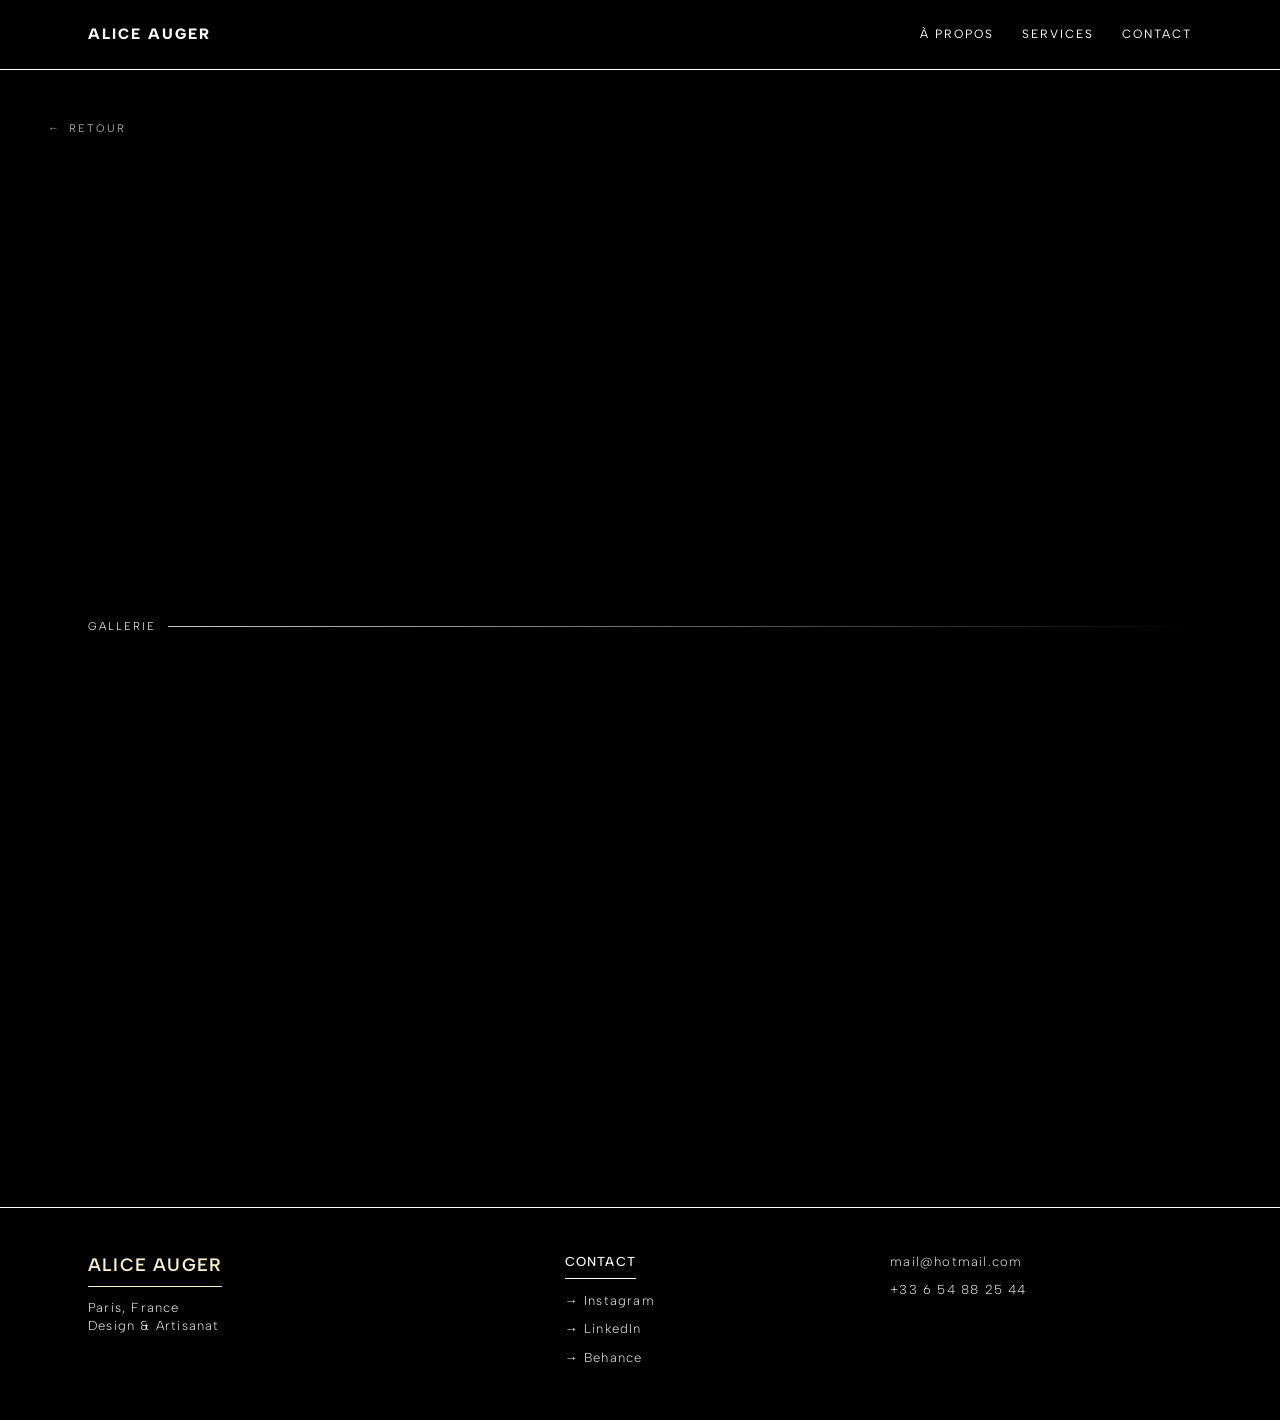
==== commit 7b58e86b: "Update projets.html" ====
--- a/projets.html
+++ b/projets.html
@@ -4,7 +4,7 @@
 <head>
     <meta charset="UTF-8">
     <meta name="viewport" content="width=device-width, initial-scale=1.0">
-    <title>Projets | Alice Augerr</title>
+    <title>Projets | Alice Auger</title>
     <link rel="stylesheet" href="css/style.css">
     <link rel="stylesheet" href="css/projets.css">
 
@@ -128,4 +128,4 @@
     <script src="js/script.js"></script>
 </body>
 
-</html>+</html>
--- a/css/projets.css
+++ b/css/projets.css
@@ -8,15 +8,21 @@
    ========================================================================== */
 
 .project-hero {
-    padding: 120px var(--pad-sm) 48px;
+    padding: 78px var(--pad-sm) 48px;
+
 }
 
 .project-title-area {
     display: block;
     /* Mobile : tout empilé verticalement */
     width: 100%;
-}
-
+
+
+}
+.projet-category{
+     font-weight: 200;
+         letter-spacing: 0.2em;
+}
 .name-project {
     font-family: var(--font-sans);
     font-size: clamp(2rem, 10vw, 5rem);
@@ -27,14 +33,17 @@
     color: var(--text-color);
     margin-bottom: 1.5rem;
     white-space: pre-line;
+        padding-top: 10px;
 }
 
 .project-details {
     display: flex;
     flex-direction: column;
-    gap: 8px;
+    gap: 3px;
     padding-left: 0;
-    margin-top: 24px;
+    margin-top: 30px;
+    padding-bottom: 80px;
+
 }
 
 .reveal-right {
@@ -53,22 +62,26 @@
 }
 
 
+/* YEAR TYPE ETC */
 .meta-label {
     font-family: var(--font-sans);
     font-size: var(--fs-meta);
-    color: #666;
-    font-weight: 600;
+    color: #888;
+    font-weight: 540;
     text-transform: uppercase;
     letter-spacing: 2px;
+    /* Espace sous la catégorie avant le grand titre */
+    display: block;
 }
 
 .meta-value {
     font-family: var(--font-sans);
-    font-weight: 300;
+    font-weight: 200;
     font-size: clamp(0.7rem, 2vw, 0.95rem);
     text-transform: uppercase;
     letter-spacing: 1px;
-    margin-bottom: 20px;
+    margin-bottom: 14px;
+
 }
 
 .description-text {
@@ -153,22 +166,35 @@
 /* ==========================================================================
    3. BOUTON RETOUR
    ========================================================================== */
-
 .back-btn {
-    position: absolute;
-    top: 90px;
-    left: var(--pad-sm);
-    z-index: 100;
+    position: relative;
+    display: inline-flex;
+    align-items: center;
+    gap: 8px;
+
+    /* REGLAGE HAUTEUR & ESPACES */
+    margin-top: 105px;        /* Réduit (au lieu de 100px) pour se rapprocher du header */
+    margin-left: var(--pad-sm);
+margin-bottom: -20px; /* au lieu de -60px */
+    /* Style du texte */
     text-decoration: none;
     font-family: var(--font-sans);
-    font-size: 10px;
+    font-size: 11px;
     letter-spacing: 2px;
     color: #a7a6a6;
-    display: flex;
-    align-items: center;
-    gap: 8px;
-    transition: opacity 0.3s ease, transform 0.3s ease;
-}
+    z-index: 10;
+
+    /* Zone tactile préservée */
+    padding: 10px 16px;
+    transform: translateX(-16px);
+
+    transition: opacity 0.3s ease, color 0.3s ease;
+}
+
+.back-btn:active {
+    opacity: 0.5;
+}
+
 
 /* ==========================================================================
    4. NAVIGATION FIN DE PAGE
@@ -237,25 +263,28 @@
 .next-project-link {
     display: flex !important;
     align-items: center !important;
-    justify-content: center !important; /* Force le centrage horizontal du texte */
+    justify-content: center !important;
+    /* Force le centrage horizontal du texte */
     position: relative !important;
     width: 100% !important;
-height: auto !important; /* Laisse le padding gérer la hauteur */
-    padding: 60px 0 !important; /* Crée l'espace entre le contenu et les lignes haute/basse */
-    margin: 40px auto  !important;
+    height: auto !important;
+    /* Laisse le padding gérer la hauteur */
+    padding: 60px 0 !important;
+    /* Crée l'espace entre le contenu et les lignes haute/basse */
+    margin: 40px auto !important;
     cursor: pointer !important;
     overflow: hidden !important;
     text-decoration: none !important;
     border-top: 1px solid rgba(255, 255, 255, 0.08) !important;
     border-bottom: 1px solid rgba(255, 255, 255, 0.08) !important;
     background: #000000 !important;
-    
+
     /* Animation d'apparition fluide au scroll */
     opacity: 0;
     transform: translateY(40px);
     transition: border-color 1.2s cubic-bezier(0.25, 1, 0.5, 1),
-                opacity 1.2s cubic-bezier(0.16, 1, 0.3, 1),
-                transform 1.2s cubic-bezier(0.16, 1, 0.3, 1);
+        opacity 1.2s cubic-bezier(0.16, 1, 0.3, 1),
+        transform 1.2s cubic-bezier(0.16, 1, 0.3, 1);
 }
 
 .next-project-link.is-visible {
@@ -268,7 +297,7 @@
     position: relative !important;
     top: auto !important;
     left: auto !important;
-    transform: none !important; 
+    transform: none !important;
     z-index: 10 !important;
     text-align: center !important;
     pointer-events: none !important;
@@ -284,7 +313,7 @@
     display: flex !important;
     align-items: center !important;
     justify-content: center !important;
-    gap: 0px; 
+    gap: 0px;
     height: 14px !important;
     margin-bottom: 14px !important;
     transition: gap 0.8s cubic-bezier(0.25, 1, 0.5, 1) !important;
@@ -308,23 +337,24 @@
     stroke-width: 1.2 !important;
     transform: translateX(-6px) !important;
     opacity: 0 !important;
-    transition: transform 0.8s cubic-bezier(0.25, 1, 0.5, 1), 
-                opacity 0.6s ease, 
-                stroke 0.8s ease !important;
+    transition: transform 0.8s cubic-bezier(0.25, 1, 0.5, 1),
+        opacity 0.6s ease,
+        stroke 0.8s ease !important;
 }
 
 .next-title {
     font-family: var(--font-sans) !important;
     font-size: clamp(1.3rem, 3vw, 2.2rem) !important;
-    font-weight: 400 !important; /* Légèrement plus épais pour mieux apprécier la découpe de l'image */
+    font-weight: 400 !important;
+    /* Légèrement plus épais pour mieux apprécier la découpe de l'image */
     text-transform: uppercase !important;
     color: rgba(255, 255, 255, 0.85) !important;
     margin: 0 !important;
     letter-spacing: 2px !important;
     /* Ajout des transitions pour l'effet pochoir */
-    transition: background 0.6s ease, 
-                color 0.6s ease, 
-                letter-spacing 1.2s cubic-bezier(0.25, 1, 0.5, 1) !important;
+    transition: background 0.6s ease,
+        color 0.6s ease,
+        letter-spacing 1.2s cubic-bezier(0.25, 1, 0.5, 1) !important;
 }
 
 /* CADRE DE L'IMAGE : Parfaitement superposé et centré */
@@ -332,17 +362,19 @@
     position: absolute !important;
     top: 50% !important;
     left: 50% !important;
-    transform: translate(-50%, -50%) scale(0.97) !important; 
-    width: 100% !important; 
-max-width: 500px !important; /* Limite la largeur maximale pour garder l'esprit "boîte" élégant */
-    height: 180px !important; /* Hauteur augmentée */
+    transform: translate(-50%, -50%) scale(0.97) !important;
+    width: 100% !important;
+    max-width: 500px !important;
+    /* Limite la largeur maximale pour garder l'esprit "boîte" élégant */
+    height: 180px !important;
+    /* Hauteur augmentée */
     z-index: 1 !important;
     overflow: hidden !important;
-    opacity: 0 !important; 
+    opacity: 0 !important;
     mask-image: none !important;
     -webkit-mask-image: none !important;
-    transition: opacity 1s cubic-bezier(0.25, 1, 0.5, 1), 
-                transform 1s cubic-bezier(0.25, 1, 0.5, 1) !important;
+    transition: opacity 1s cubic-bezier(0.25, 1, 0.5, 1),
+        transform 1s cubic-bezier(0.25, 1, 0.5, 1) !important;
 }
 
 .next-image-container img {
@@ -353,7 +385,7 @@
     object-position: center !important;
     filter: brightness(45%) grayscale(10%) !important;
     transition: transform 1.6s cubic-bezier(0.25, 1, 0.5, 1),
-                filter 1.6s cubic-bezier(0.25, 1, 0.5, 1) !important;
+        filter 1.6s cubic-bezier(0.25, 1, 0.5, 1) !important;
 }
 
 /* ==========================================================================
@@ -362,7 +394,7 @@
 
 @media (min-width: 768px) {
     .project-hero {
-        padding: 140px var(--pad-md) 60px;
+        padding: 90px var(--pad-md) 60px;
     }
 
     .project-grid {
@@ -393,8 +425,8 @@
     }
 
     .back-btn {
-        left: var(--pad-md);
-        top: 100px;
+     margin-left: var(--pad-md);
+        margin-top: 110px;
     }
 
     .project-footer-nav {
@@ -423,15 +455,18 @@
         letter-spacing: 2px;
     }
 
-   .next-content-wrapper {
-  left: auto !important; /* Correction pour laisser le centrage flex total */
-    }
+    .next-content-wrapper {
+        left: auto !important;
+        /* Correction pour laisser le centrage flex total */
+    }
+
     /* AJOUT : On agrandit le conteneur parent pour matcher l'image sur desktop */
-.next-project-link {
-        width: 100% !important;  
-        padding: 90px 0 !important; /* Augmente l'espace haut/bas sur grand écran */
-    }
-    
+    .next-project-link {
+        width: 100% !important;
+        padding: 90px 0 !important;
+        /* Augmente l'espace haut/bas sur grand écran */
+    }
+
 }
 
 /* ==========================================================================
@@ -484,16 +519,20 @@
     }
 
     .next-content-wrapper {
-  left: auto !important; /* Correction pour laisser le centrage flex total */
-    }
+        left: auto !important;
+        /* Correction pour laisser le centrage flex total */
+    }
+
     /* AJOUT : On agrandit le conteneur parent pour matcher l'image sur desktop */
-.next-project-link {
-        width: 100% !important;  
-        padding: 90px 0 !important; /* Augmente l'espace haut/bas sur grand écran */
-    }
-    
+    .next-project-link {
+        width: 100% !important;
+        padding: 90px 0 !important;
+        /* Augmente l'espace haut/bas sur grand écran */
+    }
+
     .next-image-container {
-        max-width: 600px !important; /* Image encore plus grande sur ordinateur */
+        max-width: 600px !important;
+        /* Image encore plus grande sur ordinateur */
         height: 210px !important;
     }
 }
@@ -505,7 +544,7 @@
 
 @media (min-width: 1280px) {
     .project-hero {
-        padding: 180px var(--pad-lg) 80px;
+        padding: 90px var(--pad-lg) 80px;
     }
 
     .description-text {
@@ -521,14 +560,14 @@
 @media (hover: hover) and (min-width: 1024px) {
     .next-project-link {
         border-color: rgba(255, 255, 255, 0.18) !important;
-    
+
     }
 
     /* Révèle doucement la boîte d'image à 50% d'opacité globale */
     .next-project-link:hover .next-image-container {
-        opacity: 0.5 !important; 
+        opacity: 0.5 !important;
         transform: translate(-50%, -50%) scale(1) !important;
-        
+
     }
 
     .next-project-link:hover .meta-container {
@@ -544,13 +583,15 @@
         transform: translateX(0) !important;
         stroke: var(--white) !important;
     }
-.next-project-link:hover .next-image-container {
-        opacity: 0.5 !important; 
-        transform: translate(-50%, -50%) scale(0.92) !important; 
-    }
+
+    .next-project-link:hover .next-image-container {
+        opacity: 0.5 !important;
+        transform: translate(-50%, -50%) scale(0.92) !important;
+    }
+
     .next-project-link:hover .next-title {
-            color: var(--text-color) !important;
-            letter-spacing: 3px !important;
+        color: var(--text-color) !important;
+        letter-spacing: 3px !important;
     }
 
     /* Éclaire délicatement et zoome la photo en arrière-plan */
@@ -565,21 +606,22 @@
    ========================================================================== */
 @media (max-width: 1023px) {
     .next-image-container {
-        width: 440px !important; 
-        max-width: 90vw !important; 
+        width: 440px !important;
+        max-width: 90vw !important;
         height: 220px !important;
-        max-height: 45vw !important; 
-        opacity: 0.5 !important; 
+        max-height: 45vw !important;
+        opacity: 0.5 !important;
         transform: translate(-50%, -50%) scale(1) !important;
     }
-    
+
     .next-image-container img {
-        filter: brightness(30%) grayscale(20%) !important; 
-    }
-    
+        filter: brightness(30%) grayscale(20%) !important;
+    }
+
     .next-title {
-        font-size: clamp(1.3rem, 5vw, 2.2rem) !important; 
+        font-size: clamp(1.3rem, 5vw, 2.2rem) !important;
         color: #ffffff !important;
     }
-} /* <--- La dernière accolade doit fermer le media query, pas de } en plus après ! */
-    +}
+
+/* <--- La dernière accolade doit fermer le media query, pas de } en plus après ! */
